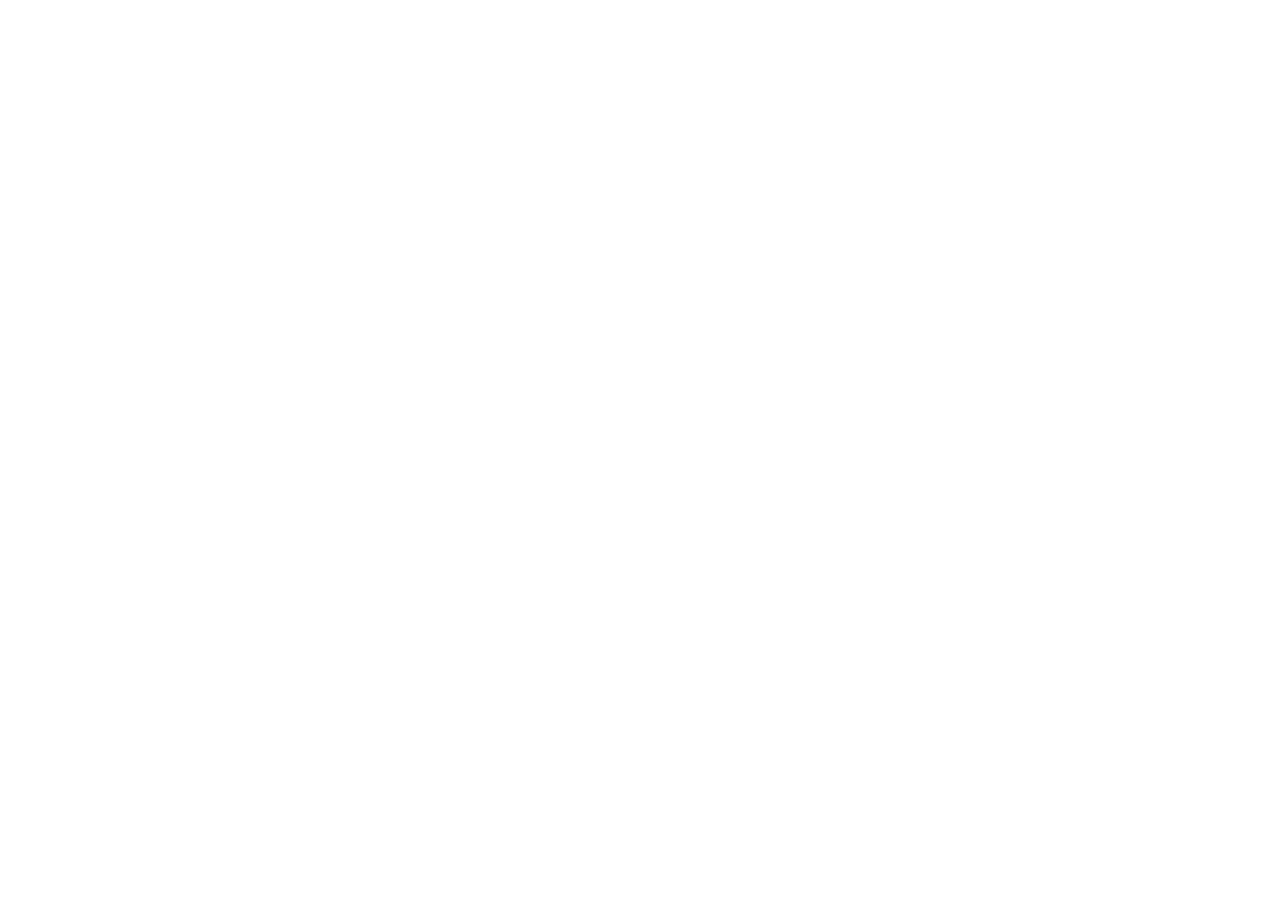
==== WebContent/index.html @ 9c87bb0e "refactor: move to webcontent folder" ====
<!doctype html>
<html xmlns:ng="http://angularjs.org" id="ng-app" data-ng-app="GamePortfolioApp">
  <head>
  	<meta name="viewport" content="width=device-width, initial-scale=1">
   	<meta charset="utf-8">
    <title>King Technical Test</title>
  <!--[if lte IE 8]
      <script>
        document.createElement('data-ng-view');
        // Other custom elements
      </script>
    <![endif]-->
    <link href="css/medtep.css" rel="stylesheet">
  </head>
  <body >
    <div class="wrapper" data-ng-class="currentView">
	    <portfolioheader></portfolioheader>
	    
		<div data-ng-view class="main" role="main">
		</div>
    </div>

    <!-- Vendor libraries -->
    <script src="lib/angular.min.js"></script>
    <script src="lib/angular-route.min.js"></script>
    <!-- Application Files -->
    <script src="js/app.js"></script>
  </body>
</html>
---- WebContent/css/medtep.css ----
* {
  box-sizing: border-box;
  margin: 0;
  padding: 0;
  position: relative;
}
html, body, .wrapper {
width:100%; 
height:100%;
}
body {
  font-size: 16px;
  font-weight: 300;
  font-family: sans-serif;
}

ul,ol,li {
  list-style: none;
}
.wrapper {
	min-width: 320px;
	color: #FF5701;
}
a:{
    text-decoration: none;
}
a:link{
	color: #FF5701;
}
/* ========
    Header
==========*/
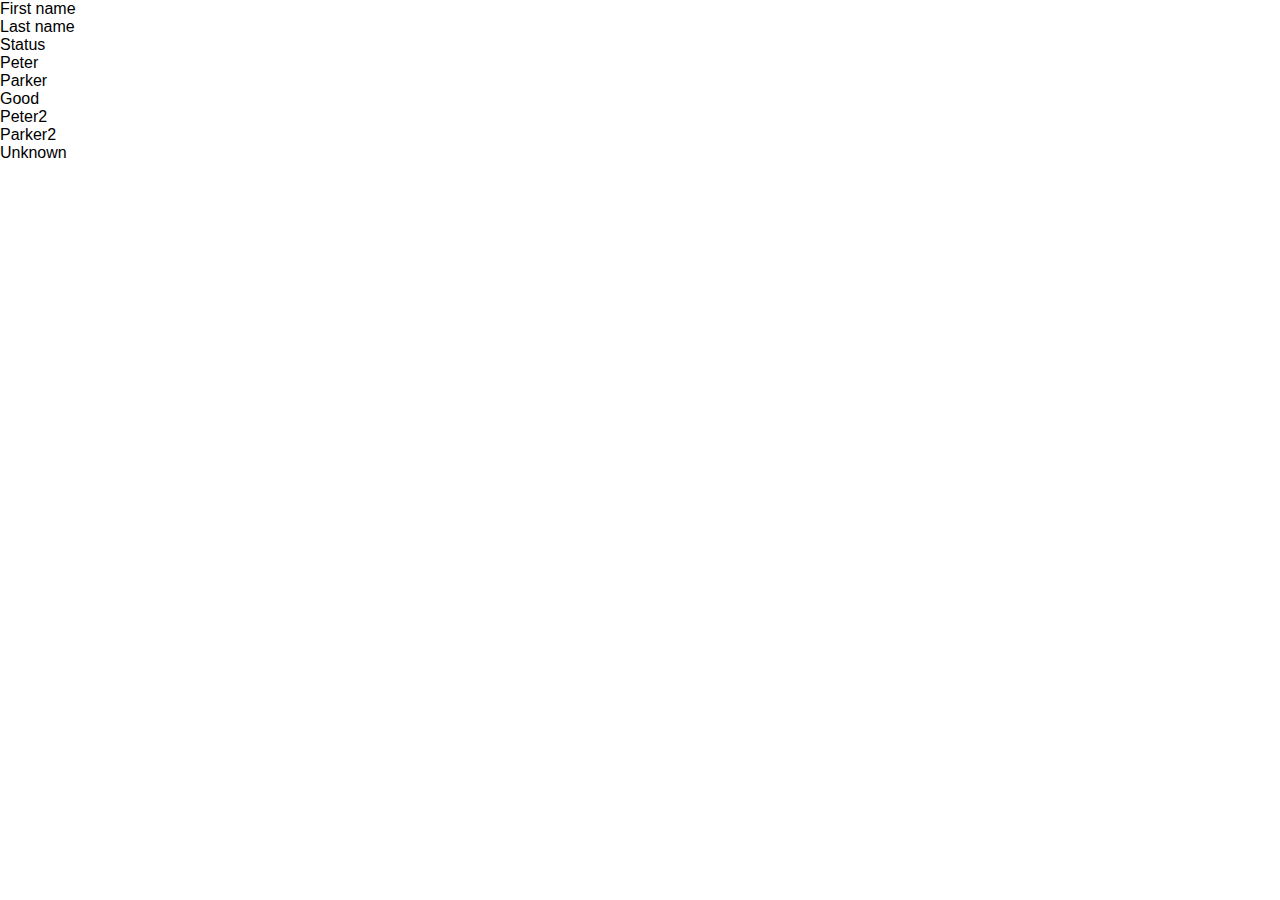
==== commit 9fe1cad9: "setup application config" ====
--- a/WebContent/index.html
+++ b/WebContent/index.html
@@ -1,21 +1,13 @@
 <!doctype html>
-<html xmlns:ng="http://angularjs.org" id="ng-app" data-ng-app="GamePortfolioApp">
+<html xmlns:ng="http://angularjs.org" id="ng-app" data-ng-app="PatientsApp">
   <head>
   	<meta name="viewport" content="width=device-width, initial-scale=1">
    	<meta charset="utf-8">
-    <title>King Technical Test</title>
-  <!--[if lte IE 8]
-      <script>
-        document.createElement('data-ng-view');
-        // Other custom elements
-      </script>
-    <![endif]-->
+    <title>Medtep test</title>
     <link href="css/medtep.css" rel="stylesheet">
   </head>
   <body >
     <div class="wrapper" data-ng-class="currentView">
-	    <portfolioheader></portfolioheader>
-	    
 		<div data-ng-view class="main" role="main">
 		</div>
     </div>
@@ -25,5 +17,7 @@
     <script src="lib/angular-route.min.js"></script>
     <!-- Application Files -->
     <script src="js/app.js"></script>
+    <script src="js/controllers/PatientsCtrl.js"></script>
+    <script src="js/services/PatientsService.js"></script>
   </body>
 </html>
--- a/WebContent/css/medtep.css
+++ b/WebContent/css/medtep.css
@@ -20,7 +20,6 @@
 }
 .wrapper {
 	min-width: 320px;
-	color: #FF5701;
 }
 a:{
     text-decoration: none;
@@ -31,3 +30,21 @@
 /* ========
     Header
 ==========*/
+.patients{
+	
+}
+.patients__list{
+	
+}
+.patient{
+	
+}
+.patient_info{
+	
+}
+.patient_status--good{
+	
+}
+.patient_status{
+	
+}
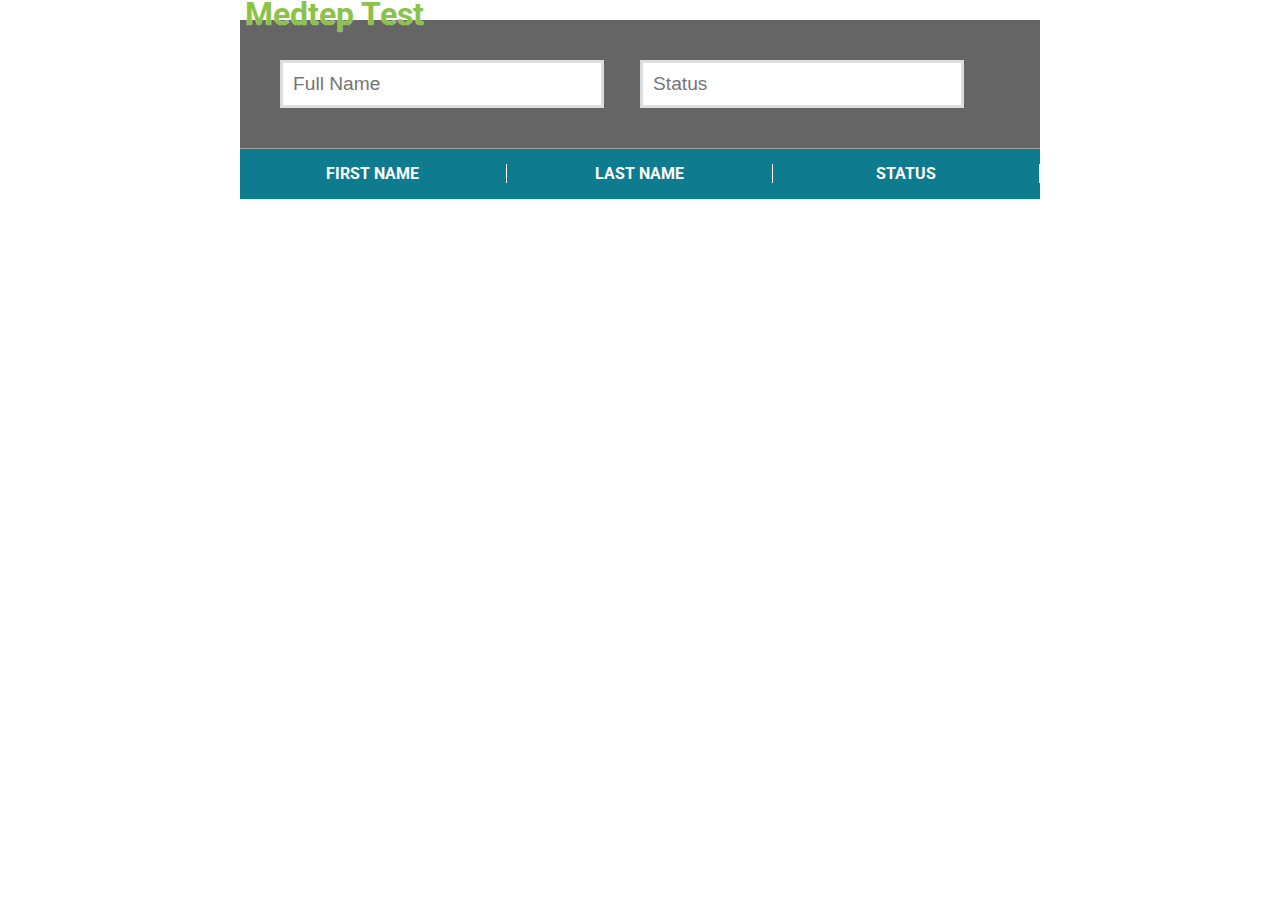
==== commit 84d3d613: "styles" ====
--- a/WebContent/index.html
+++ b/WebContent/index.html
@@ -19,5 +19,8 @@
     <script src="js/app.js"></script>
     <script src="js/controllers/PatientsCtrl.js"></script>
     <script src="js/services/PatientsService.js"></script>
+    <script src="js/services/entities/PatientEntry.js"></script>
+    <script src="js/filters/FilterByFields.js"></script>
+    
   </body>
 </html>
--- a/WebContent/css/medtep.css
+++ b/WebContent/css/medtep.css
@@ -1,4 +1,8 @@
-
+@import url(https://fonts.googleapis.com/css?family=Roboto:400,500);
+
+/* =========================================
+======== GLOBALS ==========================
+==========================================*/
 * {
   box-sizing: border-box;
   margin: 0;
@@ -18,33 +22,194 @@
 ul,ol,li {
   list-style: none;
 }
+
+a:{
+    text-decoration: none;
+}
+a:link{
+	color: #FF5701;
+}
+/* =========================================
+======== BLOCK ELEMENT MODIFIERS ==========================
+==========================================*/
+header.title {
+    position: relative;
+    height: 20px;
+}
+
+header.title h1 {
+    position: relative;
+    top: -5px;
+    color: #8BC34A;
+    text-shadow: 0 0 1px #FFFFFF;
+    z-index: 90;
+    margin-left: 5px;
+}
 .wrapper {
 	min-width: 320px;
-}
-a:{
-    text-decoration: none;
-}
-a:link{
-	color: #FF5701;
-}
-/* ========
-    Header
-==========*/
+	max-width: 800px;
+	margin: 0 auto;
+	font-family: 'Roboto', sans-serif;
+}
+
+.filters{
+	background: #656565;
+	display: flex;
+	flex-direction:column;
+	padding: 10%;
+}
+.filter{
+	flex: 1;
+	margin: 5px 0;
+}
+.filter input[type="text"]{
+	padding: 10px;
+	border: solid 3px gainsboro;
+	font-size: 1.2em;
+	width: 100%;
+}
+.grid{
+	
+}
+.grid-row{
+	display:flex;
+	flex-direction: column;
+	padding: 5px 0;
+	border-bottom: 1px solid #656565;
+}
+.grid-row-cell{
+	flex: 1 100%;
+	padding-left: 50%;
+}
+.grid-row-cell:before{
+	content: '';
+	position: absolute;
+	left: 10%;
+	color: #00695C;
+	font-weight: bold;
+}
+.grid-row-cell.unknown{color: #9E9E9E;}
+.grid-row-cell.critical{color: #B71C1C;}
+.grid-row-cell.good{color: #2E7D32;}
+.grid-header-row{
+	display: none;
+	align-content: space-around;
+	background: #0F7B8E;
+	color: white;
+	font-weight: bold;
+	text-transform: uppercase;
+	padding: 5px 5px;
+	border-bottom: 1px solid #00838F;
+	border-top: 1px solid #9E9E9E;
+}
+
+.grid-header-cell{
+	flex: 1 30%;
+	padding: 0 10px;
+	border-right: 1px solid;
+	text-align: center;
+	/* padding-left: 50%; */
+}
 .patients{
-	
 }
 .patients__list{
-	
 }
 .patient{
-	
-}
-.patient_info{
-	
+}
+.patient_name:before{
+	content: 'Name';
+}
+.patient_name.empty:before{
+	content: '';
+}
+.patient_surname:before{
+	content: 'Last Name';
+}
+.patient_surname.empty:before{
+	content: '';
+}
+.patient_status:before{
+	content: 'Status';
+}
+.patient_status.empty:before{
+	content: '';
 }
 .patient_status--good{
-	
-}
-.patient_status{
-	
-}
+}
+/* ------- Desktop -------- */
+@media screen and (-webkit-min-device-pixel-ratio: 1) and (max-device-width: 1600px) and (min-device-width: 1200px) {
+  	.filters{
+		flex-direction: row;
+		align-content: space-around;
+		padding: 5%;
+	}
+	.filter{
+		flex: 1 50%;
+		margin: 0;
+	}
+	.filter input[type="text"]{
+		padding: 10px;
+		width: 90%;
+	}
+	.grid-header-row{
+		display: flex;
+		padding: 15px 0;
+	}
+	.grid-row{
+		flex-direction: row;
+	}
+	.grid-row-cell {
+	    flex: 1 33.3333%;
+	    padding: 0.2em 1.1em;
+	    text-align: center;
+	}
+	.patient_name:before{
+		content: '';
+	}
+	.patient_surname:before{
+		content: '';
+	}
+	.patient_status:before{
+		content: '';
+	}
+}
+/* ------- Tablet -------- */
+@media only screen 
+  and (min-device-width: 768px) 
+  and (max-device-width: 1280px) 
+  and (-webkit-min-device-pixel-ratio: 1) {
+  	.filters{
+		flex-direction: row;
+		align-content: space-around;
+		padding: 5%;
+	}
+	.filter{
+		flex: 1 50%;
+		margin: 0;
+	}
+	.filter input[type="text"]{
+		padding: 10px;
+		width: 90%;
+	}
+	.grid-header-row{
+		display: flex;
+		padding: 15px 0;
+	}
+	.grid-row{
+		flex-direction: row;
+	}
+	.grid-row-cell {
+	    flex: 1 33.3333%;
+	    padding: 0.2em 1.1em;
+	    text-align: center;
+	}
+	.patient_name:before{
+		content: '';
+	}
+	.patient_surname:before{
+		content: '';
+	}
+	.patient_status:before{
+		content: '';
+	}
+}